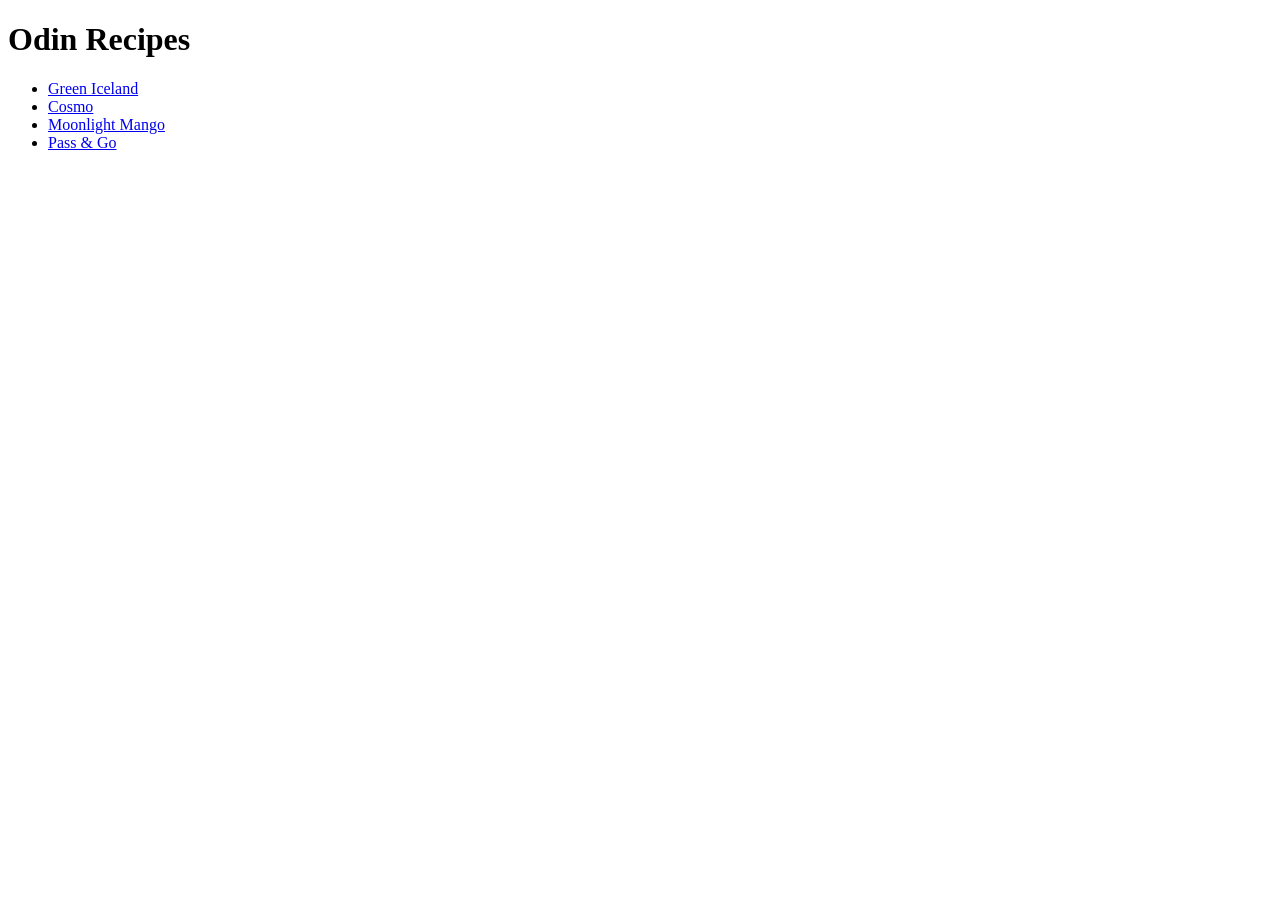
==== index.html @ 9aa3dcd4 "created pass and go drink and image" ====
<!DOCTYPE html>
<html lang="en">
<head>
	<meta charset="UTF-8">
	
	<meta name="viewport" content="width=device-width, initial-scale=1.0">
	
	<title>Odin Recipes</title>

</head>


<body>

	<h1>Odin Recipes</h1>
	<ul>
		<li><a href='recipes/greeniceland.html'>Green Iceland</a></li>
		<li><a href='recipes/cosmo.html'>Cosmo</a></li>
		<li><a href='recipes/moonlightmango.html'>Moonlight Mango</a></li>
		<li><a href='recipes/passandgo.html'>Pass & Go</a></li>	
	</ul>
</body>

</html>
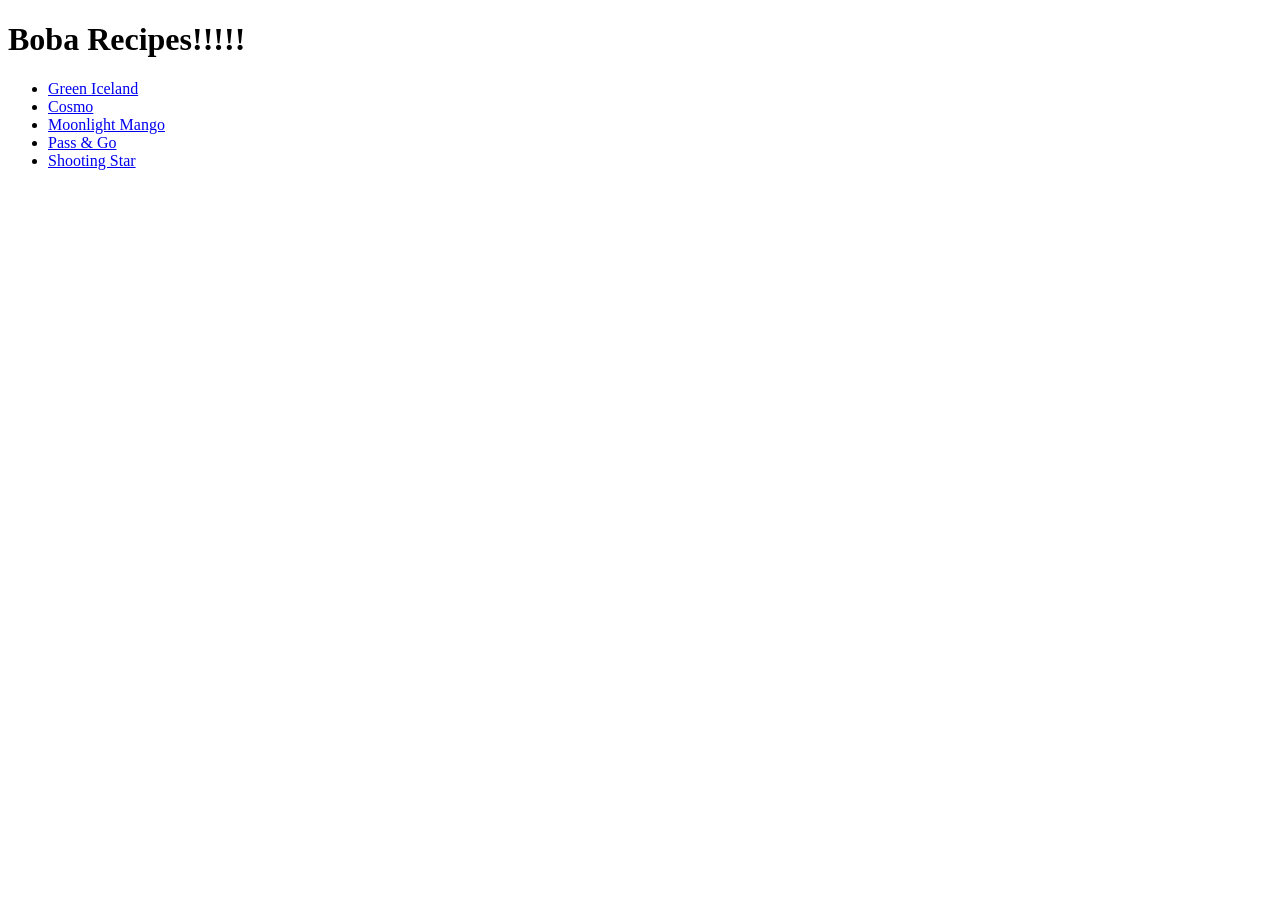
==== commit 0b07f1f0: "created shooting star page and image" ====
--- a/index.html
+++ b/index.html
@@ -12,12 +12,13 @@
 
 <body>
 
-	<h1>Odin Recipes</h1>
+	<h1>Boba Recipes!!!!!</h1>
 	<ul>
 		<li><a href='recipes/greeniceland.html'>Green Iceland</a></li>
 		<li><a href='recipes/cosmo.html'>Cosmo</a></li>
 		<li><a href='recipes/moonlightmango.html'>Moonlight Mango</a></li>
 		<li><a href='recipes/passandgo.html'>Pass & Go</a></li>	
+		<li><a href='recipes/shootingstar.html'>Shooting Star</a></li>
 	</ul>
 </body>
 
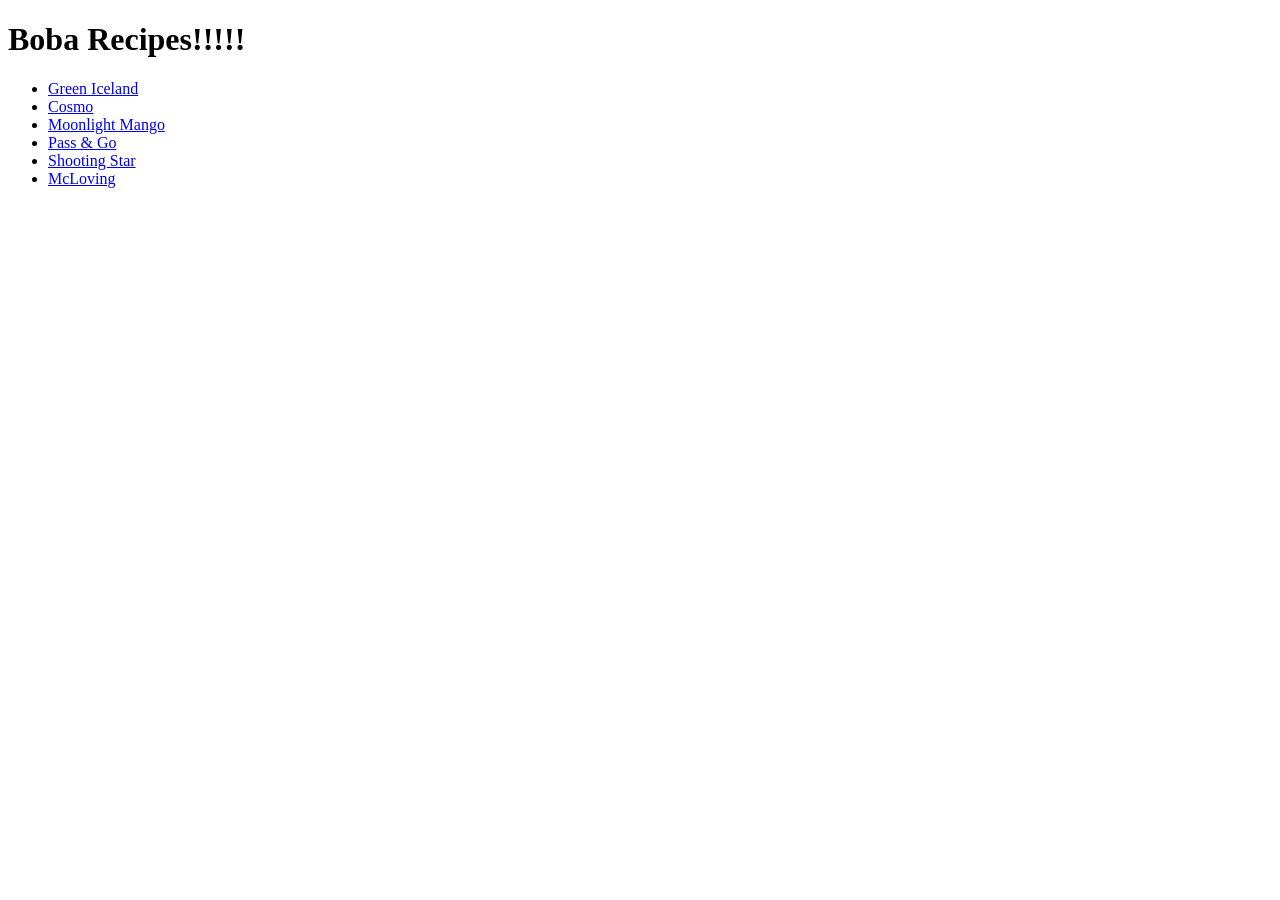
==== commit 58d30132: "Created McLoving drink and added image" ====
--- a/index.html
+++ b/index.html
@@ -19,6 +19,8 @@
 		<li><a href='recipes/moonlightmango.html'>Moonlight Mango</a></li>
 		<li><a href='recipes/passandgo.html'>Pass & Go</a></li>	
 		<li><a href='recipes/shootingstar.html'>Shooting Star</a></li>
+		<li><a href='recipes/mcloving.html'>McLoving</a></li>
+
 	</ul>
 </body>
 
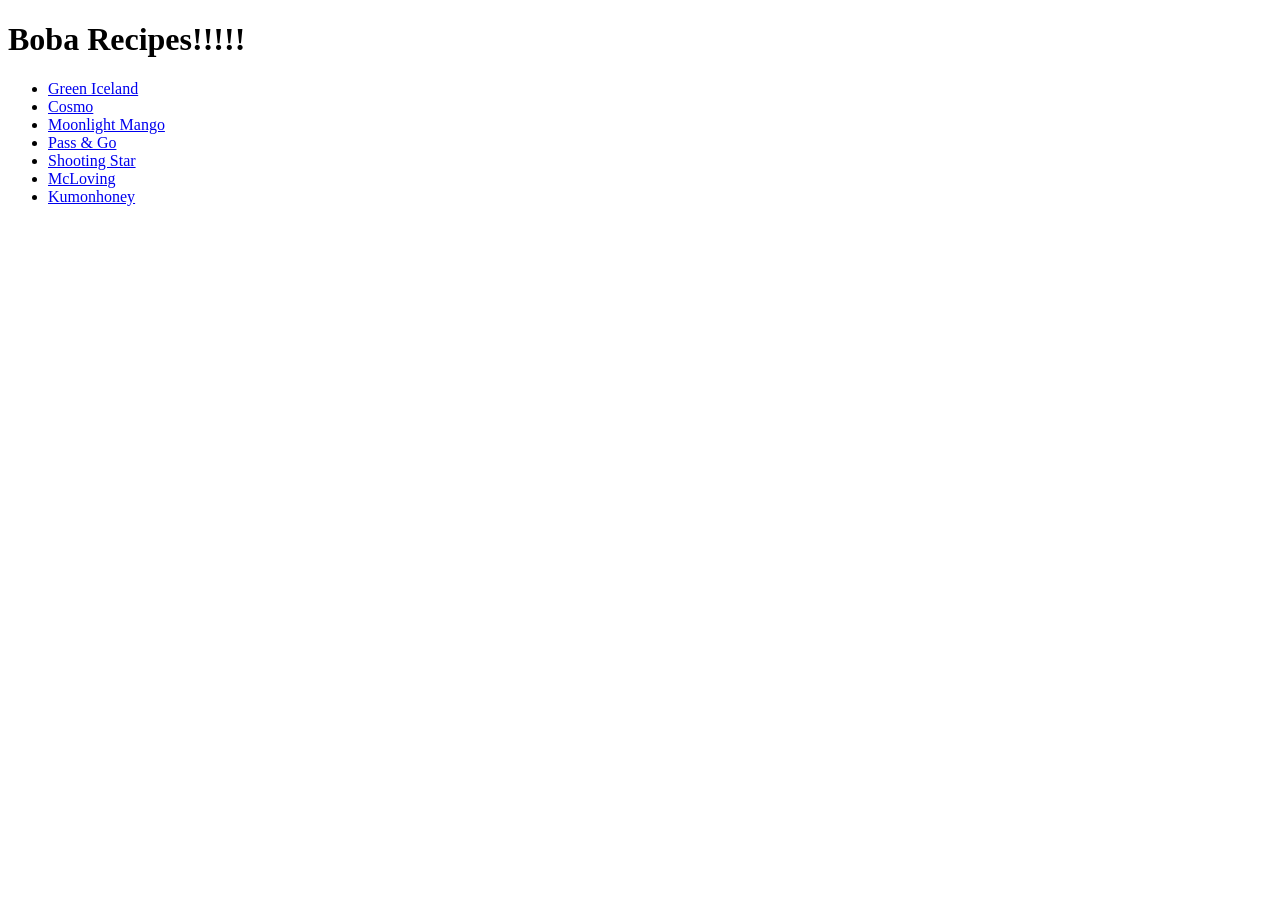
==== commit 6bf120b0: "Created kumonhoney recipe and image" ====
--- a/index.html
+++ b/index.html
@@ -20,6 +20,7 @@
 		<li><a href='recipes/passandgo.html'>Pass & Go</a></li>	
 		<li><a href='recipes/shootingstar.html'>Shooting Star</a></li>
 		<li><a href='recipes/mcloving.html'>McLoving</a></li>
+		<li><a href='recipes/kumonhoney.html'>Kumonhoney</a></li>
 
 	</ul>
 </body>
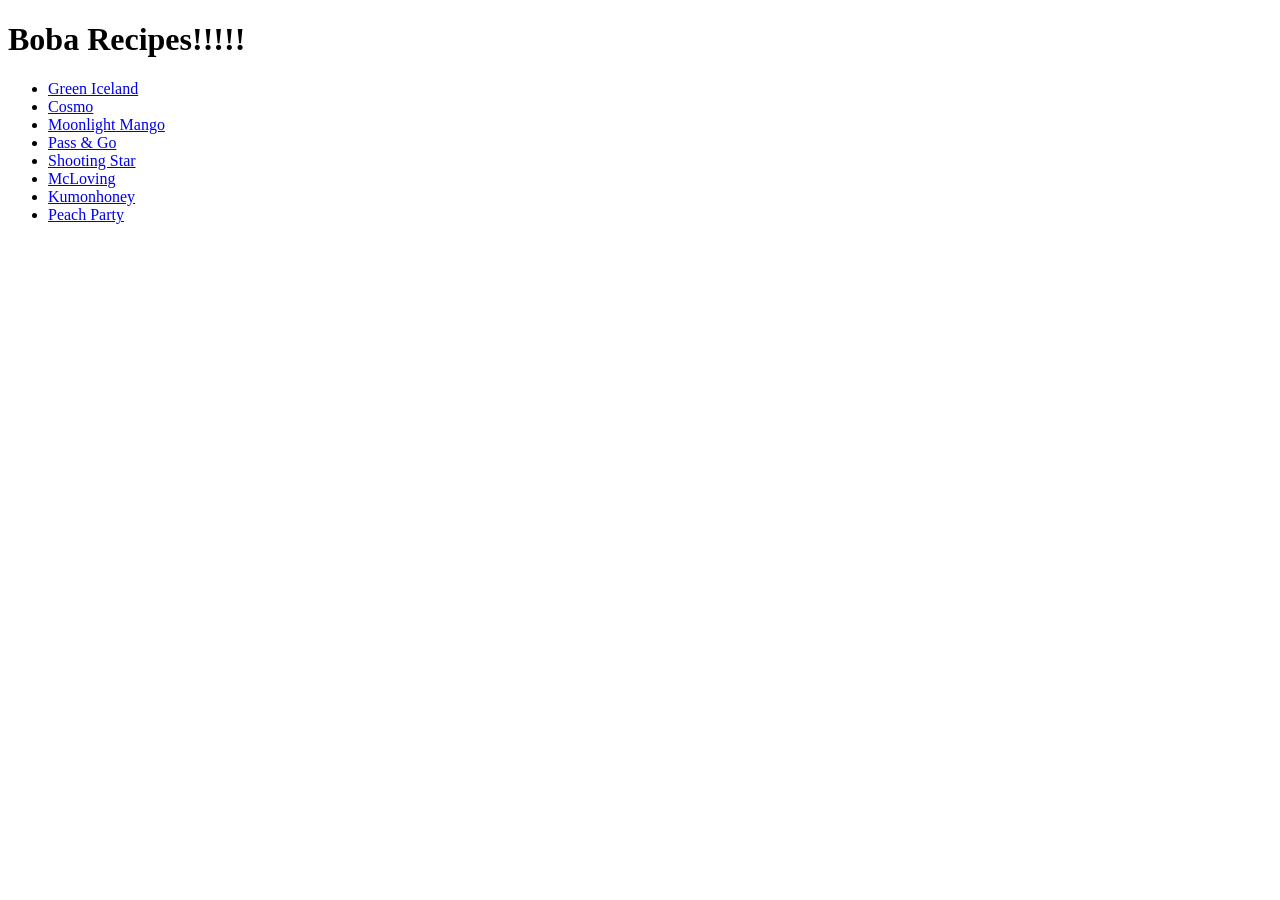
==== commit 1b627a3f: "completed peach party drink added image" ====
--- a/index.html
+++ b/index.html
@@ -21,6 +21,7 @@
 		<li><a href='recipes/shootingstar.html'>Shooting Star</a></li>
 		<li><a href='recipes/mcloving.html'>McLoving</a></li>
 		<li><a href='recipes/kumonhoney.html'>Kumonhoney</a></li>
+		<li><a href='recipes/peachparty.html'>Peach Party</a></li>
 
 	</ul>
 </body>
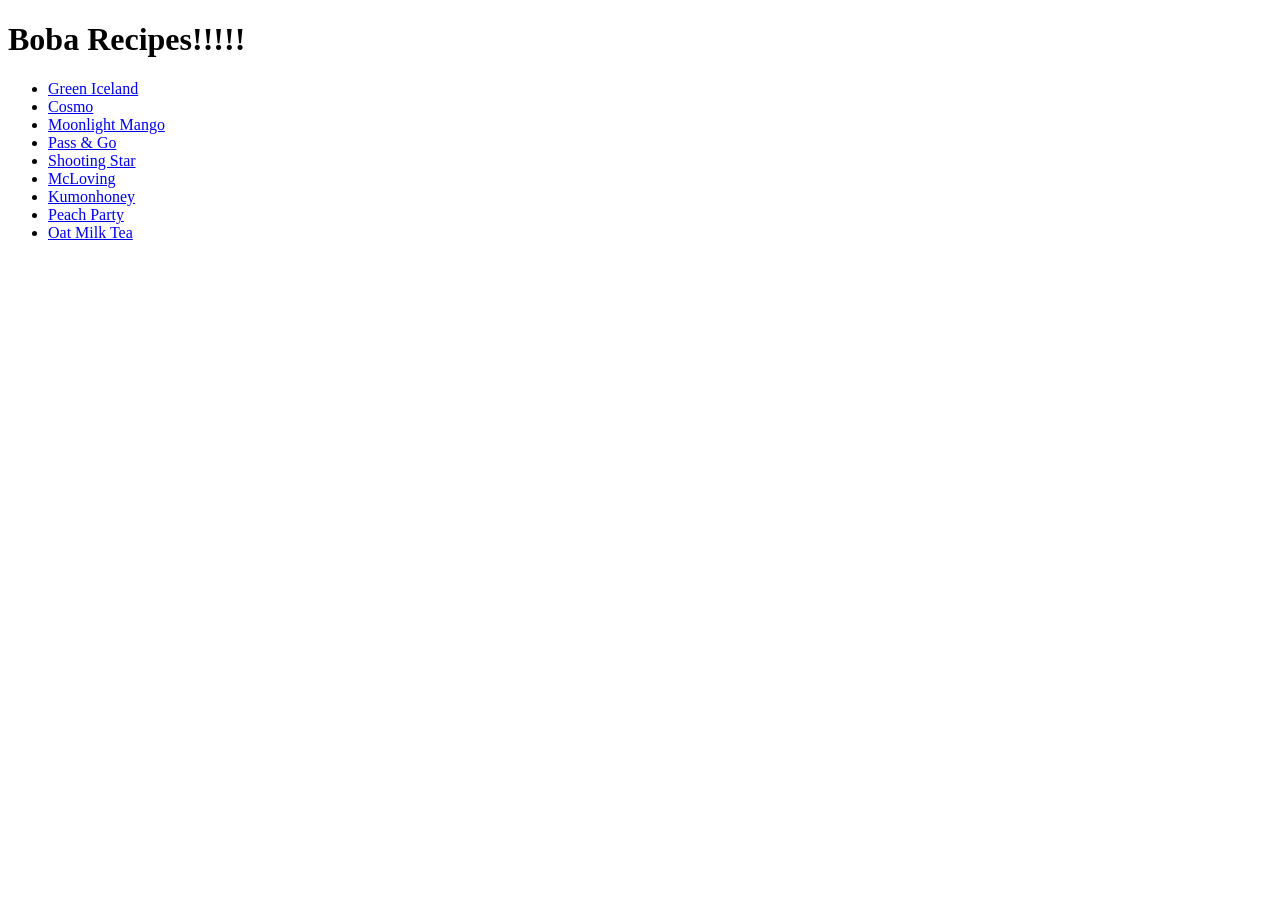
==== commit 3f5da39c: "Completed project used some AI images and description will be changing them in future update with a " ====
--- a/index.html
+++ b/index.html
@@ -22,6 +22,7 @@
 		<li><a href='recipes/mcloving.html'>McLoving</a></li>
 		<li><a href='recipes/kumonhoney.html'>Kumonhoney</a></li>
 		<li><a href='recipes/peachparty.html'>Peach Party</a></li>
+		<li><a href='recipes/oatmilktea.html'>Oat Milk Tea</a></li>
 
 	</ul>
 </body>
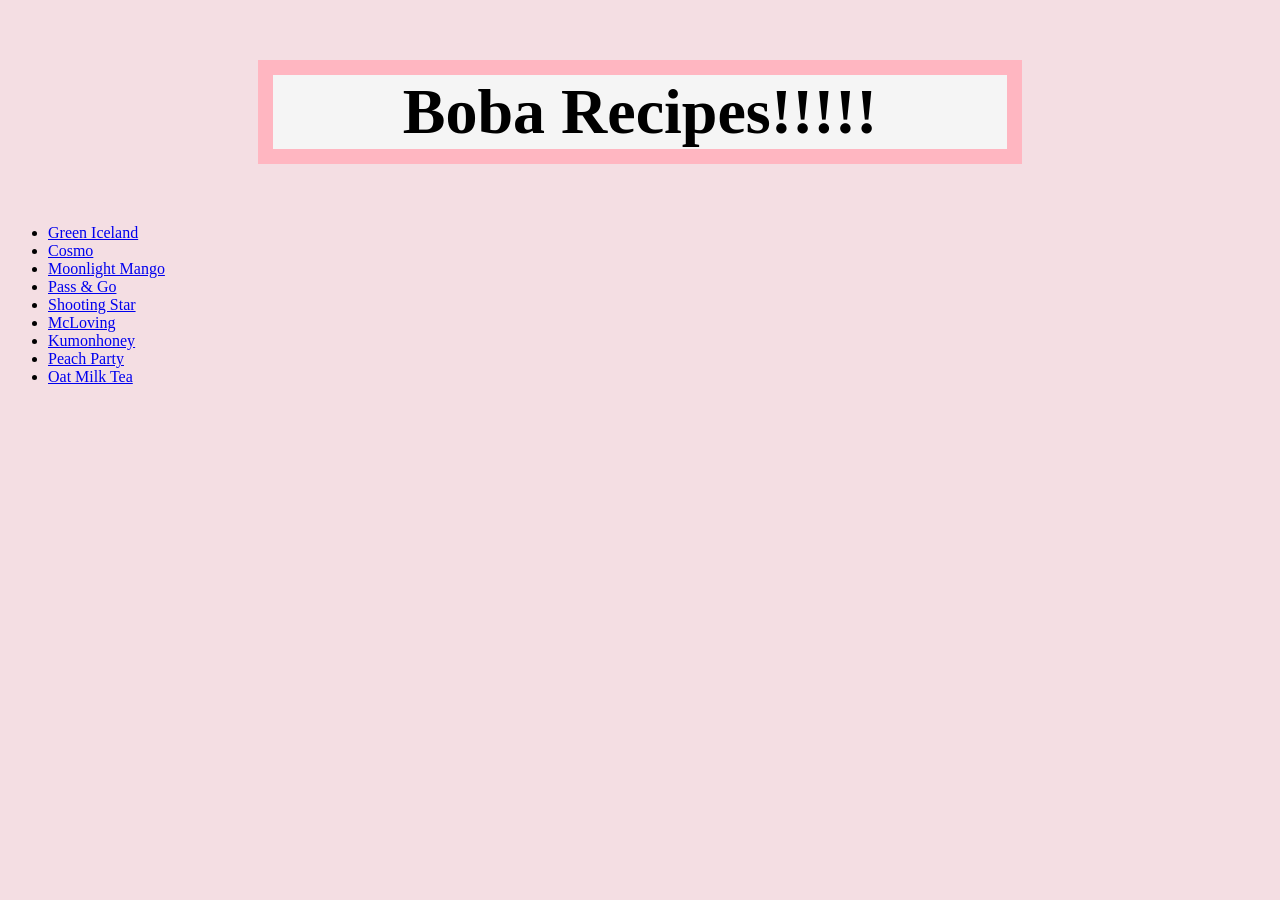
==== commit fc57b8c5: "created formatting for title and added some styling" ====
--- a/index.html
+++ b/index.html
@@ -6,13 +6,14 @@
 	<meta name="viewport" content="width=device-width, initial-scale=1.0">
 	
 	<title>Odin Recipes</title>
+	<link rel="stylesheet" href="styles.css"></link>
 
 </head>
 
 
 <body>
 
-	<h1>Boba Recipes!!!!!</h1>
+	<h1 class="main-title">Boba Recipes!!!!!</h1>
 	<ul>
 		<li><a href='recipes/greeniceland.html'>Green Iceland</a></li>
 		<li><a href='recipes/cosmo.html'>Cosmo</a></li>
--- a/styles.css
+++ b/styles.css
@@ -0,0 +1,14 @@
+body{
+    background-color:rgb(244, 222, 227);
+}
+
+.main-title{
+    text-align: center;
+    font-size: 64px;
+    font-family: 'Lucida Handwriting', 'Cursive';
+    border-style: solid;
+    border-color:lightpink;
+    background-color: whitesmoke;
+    margin: 60px 250px;
+    border-width: 15px;
+}
